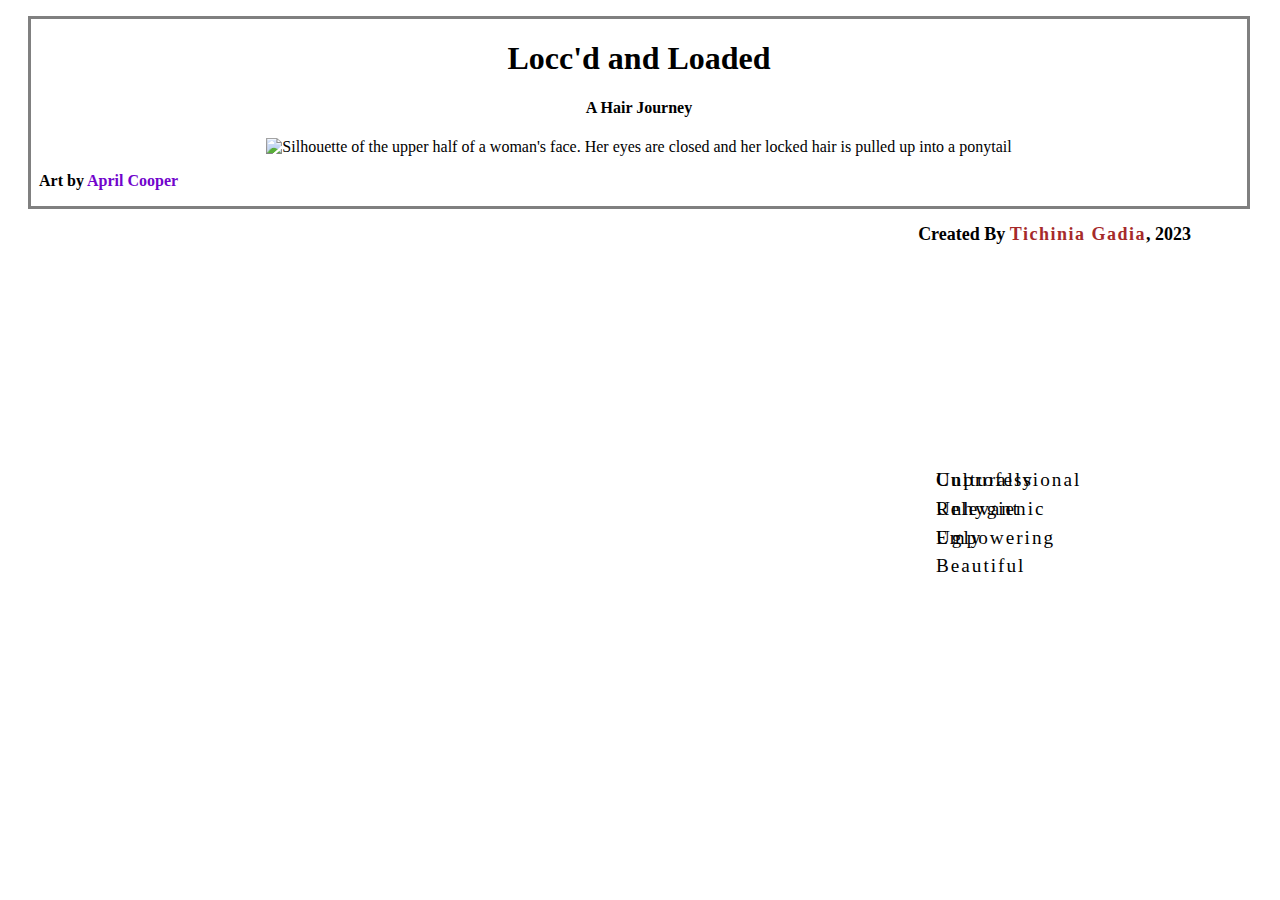
==== Week4/index.html @ 48baffe9 "Week 4 Homework" ====
<!DOCTYPE html>
<html lang="en">
<head>
  <meta charset="UTF-8">
  <meta name="viewport" content="width=device-width, initial-scale=1.0">
  <title>"Locc'd and Loaded"</title>
  <link href="style.css" rel="stylesheet" />
</head>
<header>
  <h1>Locc'd and Loaded</h1>
  <h4>A Hair Journey</h3>
</header>
<body>
<div id="list1">
  <ul>
    <li>Unprofessional</li>
    <li>Unhygienic</li>
    <li>Ugly</li>
  </ul>
</div>
<div class="img">
  <img src="https://render.fineartamerica.com/images/rendered/medium/print/5.5/8/break/images/artworkimages/medium/1/the-crown-you-will-always-wear-4-april-cooper.jpg" alt="Silhouette of the upper half of a woman's face. Her eyes are closed and her locked hair is pulled up into a ponytail" />
</div>
<div id="img-caption">
  <p>Art by <a href ="https://pixels.com/profiles/lashanna-cooper">April Cooper</a>
  </p>
</div>
<div id="list2">
  <ul>
    <li>Culturally Relevant</li>
    <li>Empowering</li>
    <li>Beautiful</li>
  </ul>
</div>
<script src="index.js"  ></script>
</body>
<footer>
  <p>Created By <a href="https://www.linkedin.com/in/tichiniasearcy/">Tichinia Gadia</a>, 2023</p>
</footer>
</html>
---- Week4/style.css ----
html {
  width: 95%;
  border: solid grey 3px;
  padding: 0;
  margin: 1em;
  justify-content: center;
  align-content: center;
  margin-left: 1.75rem;
}

header {
  text-align: center;
}

.img {
  width: 100%;
  display: flex;
  align-content: center;
  justify-content: center;
}

div > img {
  max-height: 400px;
}

#img-caption {
  font-weight: bolder;
}

div a {
  text-decoration: none;
  color:rgb(114, 4, 204);
}

footer {
  text-align: end;
  font-weight: bolder;
  font-size: large;
  width: 90%;
  display: block;
  position: absolute;
  padding: 0;
  margin: 0;
}

footer a {
  text-decoration: none;
  color: brown;
  letter-spacing: 1.5px;
  font-weight: 800;
}

div > ul > li {
  list-style: none;
  line-height: 1.5;
  letter-spacing: 2px;
  text-align: center;
  font-size: larger;
  width: auto;
  display: block;
}


/*
trying to move the list on both sides of the photo */

ul:first-of-type {
  position: absolute;
  /* float: left; */
  right: 80%;
  top: 50%;
}

ul:last-of-type {
  /* float: right; */
  position: absolute;
  left: 70%;
  bottom: 50%;
}
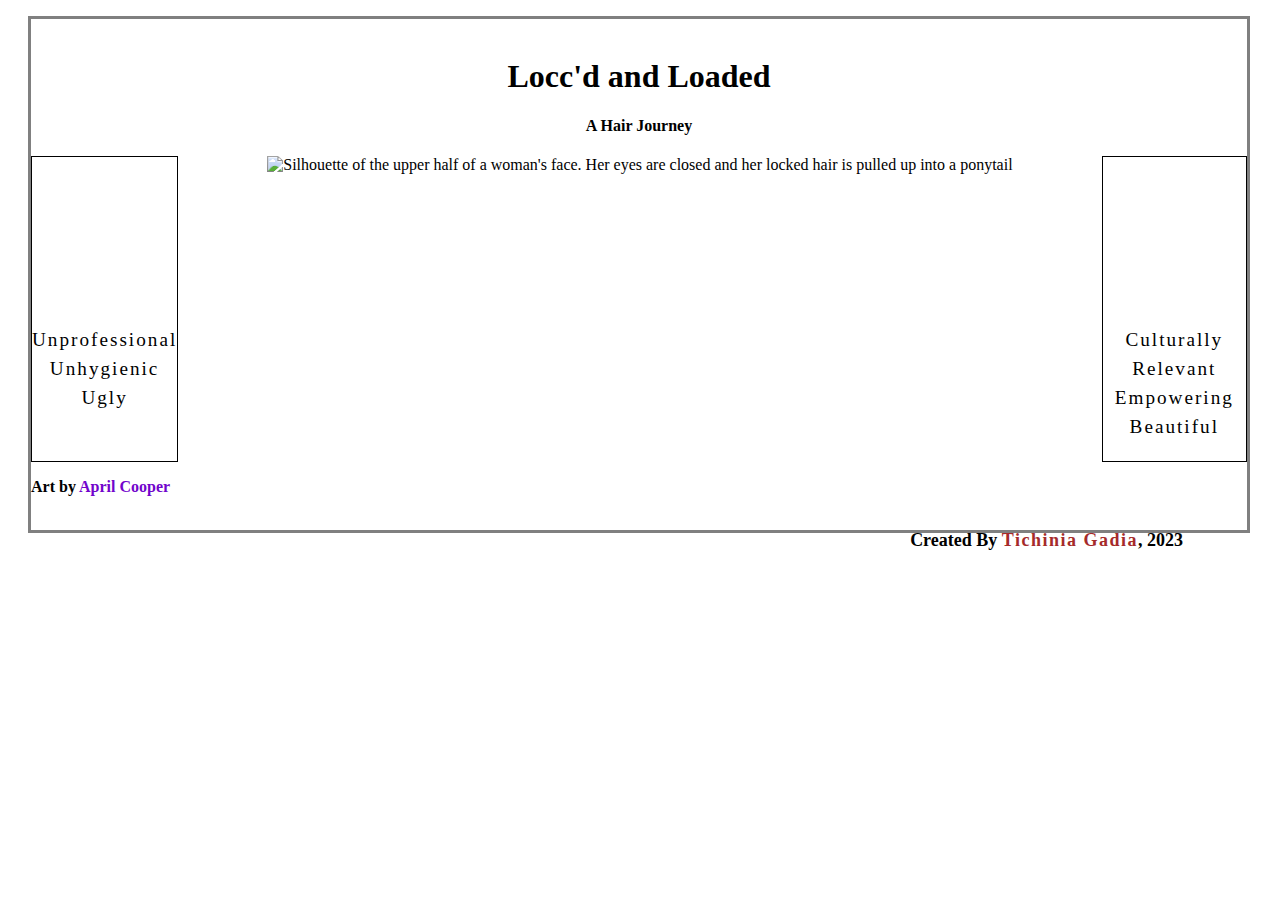
==== commit 328f54d8: "Updated Week 3, 4, and 5 Assignments" ====
--- a/Week4/index.html
+++ b/Week4/index.html
@@ -11,26 +11,30 @@
   <h4>A Hair Journey</h3>
 </header>
 <body>
-<div id="list1">
-  <ul>
-    <li>Unprofessional</li>
-    <li>Unhygienic</li>
-    <li>Ugly</li>
-  </ul>
-</div>
-<div class="img">
-  <img src="https://render.fineartamerica.com/images/rendered/medium/print/5.5/8/break/images/artworkimages/medium/1/the-crown-you-will-always-wear-4-april-cooper.jpg" alt="Silhouette of the upper half of a woman's face. Her eyes are closed and her locked hair is pulled up into a ponytail" />
+
+
+<div class="flex">
+  <div class="list">
+    <ul>
+      <li>Unprofessional</li>
+      <li>Unhygienic</li>
+      <li>Ugly</li>
+    </ul>
+  </div>
+  <div class="img">
+    <img src="https://render.fineartamerica.com/images/rendered/medium/print/5.5/8/break/images/artworkimages/medium/1/the-crown-you-will-always-wear-4-april-cooper.jpg" alt="Silhouette of the upper half of a woman's face. Her eyes are closed and her locked hair is pulled up into a ponytail" />
+  </div>
+  <div class="list">
+    <ul>
+      <li>Culturally Relevant</li>
+      <li>Empowering</li>
+      <li>Beautiful</li>
+    </ul>
+  </div>
 </div>
 <div id="img-caption">
   <p>Art by <a href ="https://pixels.com/profiles/lashanna-cooper">April Cooper</a>
   </p>
-</div>
-<div id="list2">
-  <ul>
-    <li>Culturally Relevant</li>
-    <li>Empowering</li>
-    <li>Beautiful</li>
-  </ul>
 </div>
 <script src="index.js"  ></script>
 </body>
--- a/Week4/style.css
+++ b/Week4/style.css
@@ -6,6 +6,10 @@
   justify-content: center;
   align-content: center;
   margin-left: 1.75rem;
+}
+
+body {
+  display: inline;
 }
 
 header {
@@ -50,7 +54,7 @@
   font-weight: 800;
 }
 
-div > ul > li {
+div > ul {
   list-style: none;
   line-height: 1.5;
   letter-spacing: 2px;
@@ -60,20 +64,22 @@
   display: block;
 }
 
-
-/*
-trying to move the list on both sides of the photo */
-
-ul:first-of-type {
-  position: absolute;
-  /* float: left; */
-  right: 80%;
-  top: 50%;
+.flex {
+  display: flex;
+  flex-direction: row;
+  /* justify-content: space-around; */
 }
 
-ul:last-of-type {
-  /* float: right; */
-  position: absolute;
-  left: 70%;
-  bottom: 50%;
-}
+.flex > .list {
+  border: 1px solid;
+  padding-top: 150px;
+  text-align: center;
+  justify-content: space-around;
+  /* padding-right: 95px;
+  padding-right: 75px; */
+  }
+
+  ul {
+    padding-left: 0;
+  }
+
